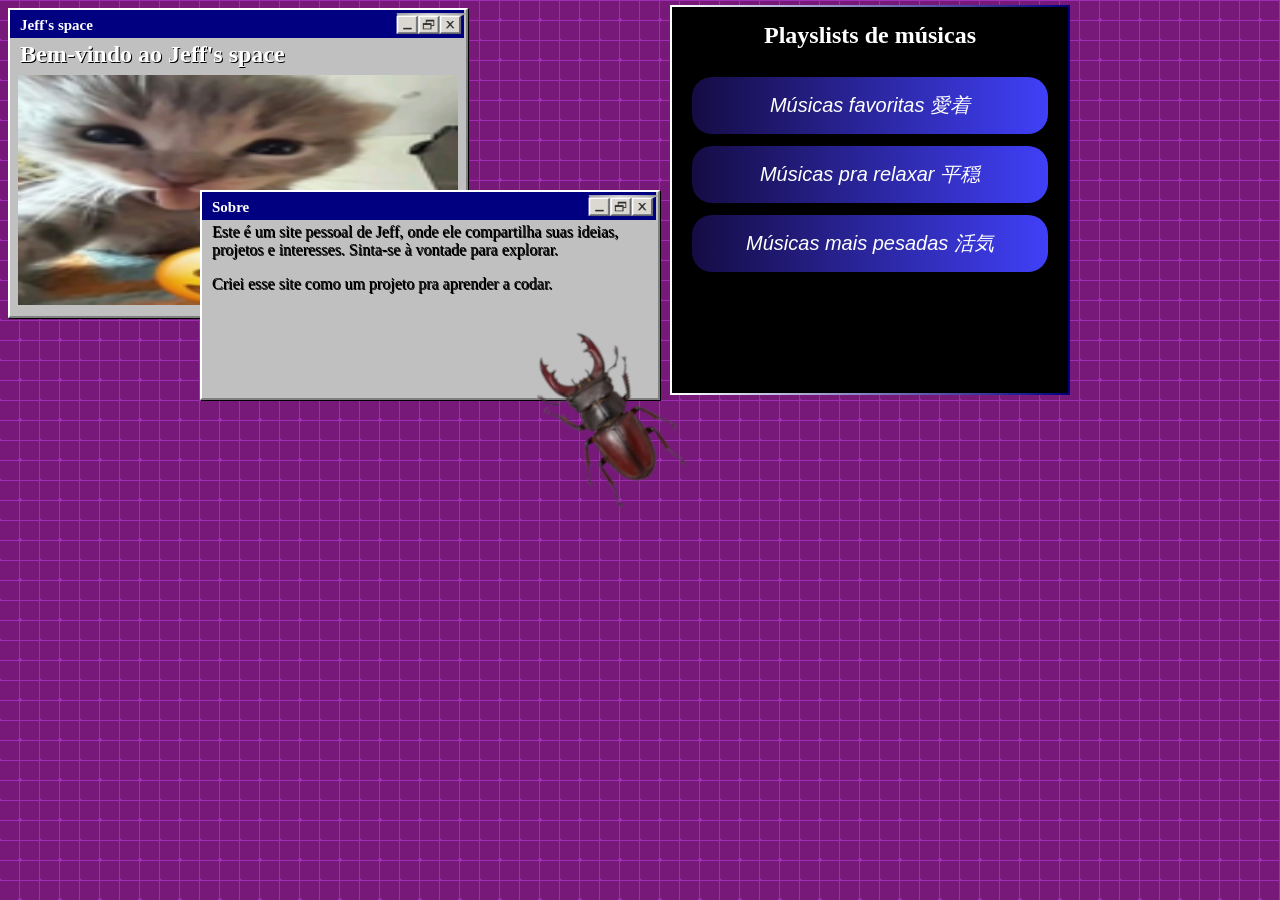
==== index.html @ 9f2878ac "Add files via upload" ====
<!DOCTYPE html>
<html lang="en">
<head>
    <meta charset="UTF-8">
    <meta name="viewport" content="width=device-width, initial-scale=1.0">
    <link rel="stylesheet" href="style.css">
    <title>Jeff's space</title>
</head>
<body>
    <div class="janela1">
         <div class="container">
             <div class="titulo">
                <img src="buttons.png" alt="buttons" class="buttons">
             <h1 class="titulotext">Jeff's space</h1>
              <div class="tituloitem">
                <h1>Bem-vindo ao Jeff's space</h1>
                <img src="happycat.png" alt="happycat" class="happycat">
              </div>
             </div>
         </div>
    </div>
    <div class="janela2">
        <div class="container2">
            <div class="titulo2">
                <img src="buttons.png" alt="buttons" class="buttons">
                <h1 class="titulotext">Sobre</h1>
            </div>
            <div class="tituloitem2">
                <p>Este é um site pessoal de Jeff, onde ele compartilha suas ideias, projetos e interesses. Sinta-se à vontade para explorar.
                </p>
                <p>  Criei esse site como um projeto pra aprender a codar.</p>
            </div>

        </div>
    </div>

    <div class="musica_aba">
        <div class="titulo_musica">
            <h1 class="titulo_musica_text">Playslists de músicas</h1>
            <div class="playlists">
                <a href="https://open.spotify.com/playlist/38t08eWIsDq2vwqDYqa52s?si=7c6fc6e4436943b6">
                    <button class="button_playlist">Músicas favoritas 愛着</button>
                </a>
                <a href="https://open.spotify.com/playlist/0xQIiBSeP1lcPZFGKfN35v?si=3fd84bfd3c3e4fd3">
                    <button class="button_playlist">Músicas pra relaxar 平穏</button>
                </a>
                <a href="https://soundcloud.com/srjeff-304530671/sets/realmerda?si=d0ece542e0fb49b68f2dd51132bc10c6&utm_source=clipboard&utm_medium=text&utm_campaign=social_sharing">
                    <button class="button_playlist">Músicas mais pesadas 活気 </button>
                </a>
            </div>
        </div>
    </div>
    <img src="besouro1.png" alt="besouro1" class="besouro1">
</body>
</html>
---- style.css ----
body{
    align-items: center;
    justify-content: center;
background-color: #761979;
opacity: 1;
background-image:  repeating-linear-gradient(0deg, transparent, transparent 19px, #a02bb4 19px, #a02bb4 20px, transparent 20px, transparent 39px, #a02bb4 39px, #a02bb4 40px), repeating-linear-gradient(90deg, transparent, transparent 19px, #a02bb4 19px, #a02bb4 20px, transparent 20px, transparent 39px, #a02bb4 39px, #a02bb4 40px), radial-gradient(circle at 20px 20px, #a02bb4 1.6px, transparent 2.1px), radial-gradient(circle at 0px 0px, #a02bb4 1.2px, transparent 1.7px), radial-gradient(circle at 40px 0px, #a02bb4 1.2px, transparent 1.7px), radial-gradient(circle at 0px 40px, #a02bb4 1.2px, transparent 1.7px), radial-gradient(circle at 40px 40px, #a02bb4 1.2px, transparent 1.7px);
background-size: 40px 40px;
}

.container{
    width: 100%;
    height: 100%;
    display: flex;
    justify-content: center;
    align-items: center;
}

.titulo{
    position: absolute;
    top: 10px;
    left: 10px;
    width: 442px;
    height: 20px;
    text-align: center;
    font-family: tahoma;
            background-color:  #000080;
            color: #fff;
            padding: 4px 6px;
            font-size: 12px;
            font-weight: bold;
            display: flex;
            justify-content: space-between;
            
}

.buttons{
    position: relative;
    top: -14px;
    right: -373px;
    width: 80px;
    height: 55px;
}


.janela1{
     background-color: #c0c0c0; 
      width: 450px;
      height: 300px;
      padding: 3px;
      border-top: 2px solid #fff;
       border-left: 2px solid #fff;
     border-right: 2px solid #808080;
      border-bottom: 2px solid #808080;
     box-shadow: 1px 1px 0px 0px #000;
}

.titulotext{
     font-family: tahoma;
     text-align: center;
     font-size: 15px;
     position: absolute;
     top: -3px;
     left: 10px;
}

.tituloitem{
    font-family: tahoma;
    position: absolute;
    top: 15px;
    left: 10px;
    text-shadow: 1px 1px 0px #000;
}

.happycat{
    position: absolute;
    top: 50px;
    left: -2px;
    width: 440px;
    height: 230px;
}

.janela2{
    position: absolute;
    left: 200px;
    top: 190px;
    background-color: #c0c0c0;
    width: 450px;
    height: 200px;
    padding: 3px;
    border-top: 2px solid #fff;
    border-left: 2px solid #fff;
    border-right: 2px solid #808080;
    border-bottom: 2px solid #808080;
    box-shadow: 1px 1px 0px 0px #000;
}

.container2{
    width: 100%;
    height: 100%;
    display: flex;
    justify-content: center;
    align-items: center;
}

.titulo2{
    position: absolute;
    top: 0px;
    left: 0px;
    width: 442px;
    height: 20px;
    text-align: center;
    font-family: tahoma;
            background-color:  #000080;
            color: #fff;
            padding: 4px 6px;
            font-size: 12px;
            font-weight: bold;
            display: flex;
            justify-content: space-between;
            
}

.tituloitem2{
    font-family: tahoma;
    position: absolute;
    top: 15px;
    left: 10px;
    text-shadow: 1px 1px 0px #000;
}


/* musica*/
.musica_aba {
    background-color: #000000;
    border: 2px solid;
    border-image: linear-gradient(to right, #ffffff, #000080) 1;
    position: absolute;
    top: 5px;
    left: 670px;
    width: 400px;
    height: 390px;
    box-sizing: border-box; /* Garante que as bordas não quebrem o tamanho */
}

/* Ajustado para garantir que o título ocupe a linha inteira */
.titulo_musica {
    text-align: center;
    color: #ffffff;
    display: block;        /* Mudado de flex para block para não jogar nada para o lado */
    width: 100%;
    padding: 15px 0 5px 0; /* Dá um espaçamento bem distribuído no topo */
}

.titulo_musica_text {
    font-family: tahoma;
    font-size: 24px;       /* Define um tamanho fixo e elegante */
    margin: 0;
    text-shadow: 1px 1px 0px #000;
}

/* Modificado para alinhar perfeitamente no centro e não sobrepor */
.playlists {
    position: absolute;
    top: 70px;
    width: 100%;          /* Mudado para 100% para centralizar os botões filhos */
    display: flex;
    flex-direction: column;
    align-items: center;  /* Centraliza os botões horizontalmente */
}

.playlists a {
    display: block;
    width: 90%;           /* Ocupa 90% da largura, deixando um espaço elegante nas laterais */
    margin-bottom: 12px;  /* Espaçamento perfeito entre os botões */
    text-decoration: none; /* Remove sublinhados indesejados nos links */
}

.button_playlist {
    width: 100%;          
    padding: 15px 0;      
    border-radius: 20px;
    background-image: linear-gradient(to left, rgb(64, 64, 248), rgb(21, 12, 68));
    font-size: 20px;
    font-style: oblique;
    color: white;         
    border: none;         
    cursor: pointer;
}

.border_red {
    border: 3px solid red;
}

.besouro1 {
    position: relative;
    top: 0px;
    left: 500px;
    transform: rotate(-34deg);
    width: 200px;
    height: 200px;
}

/* MEDIA QUERY CORRIGIDA */
@media (max-width: 768px) {
    .musica_aba {
        position: relative; 
        top: 100px;         /* Afasta o container das janelas do gatinho acima */
        left: 0;
        margin: 0 auto;    /* Centraliza a caixinha preta inteira na tela */
        width: 95%;       
        height: auto;      /* Deixa a altura crescer conforme o conteúdo */
        padding-bottom: 20px; /* Espaço extra no fundo */
    }

    .playlists {
        position: relative; /* Desativa o absolute para fluir naturalmente abaixo do título */
        top: 10px;         
        width: 100%;
    }
    .besouro1 {
        position: relative;
        top: -300px;
        left: 500px;
    }
}
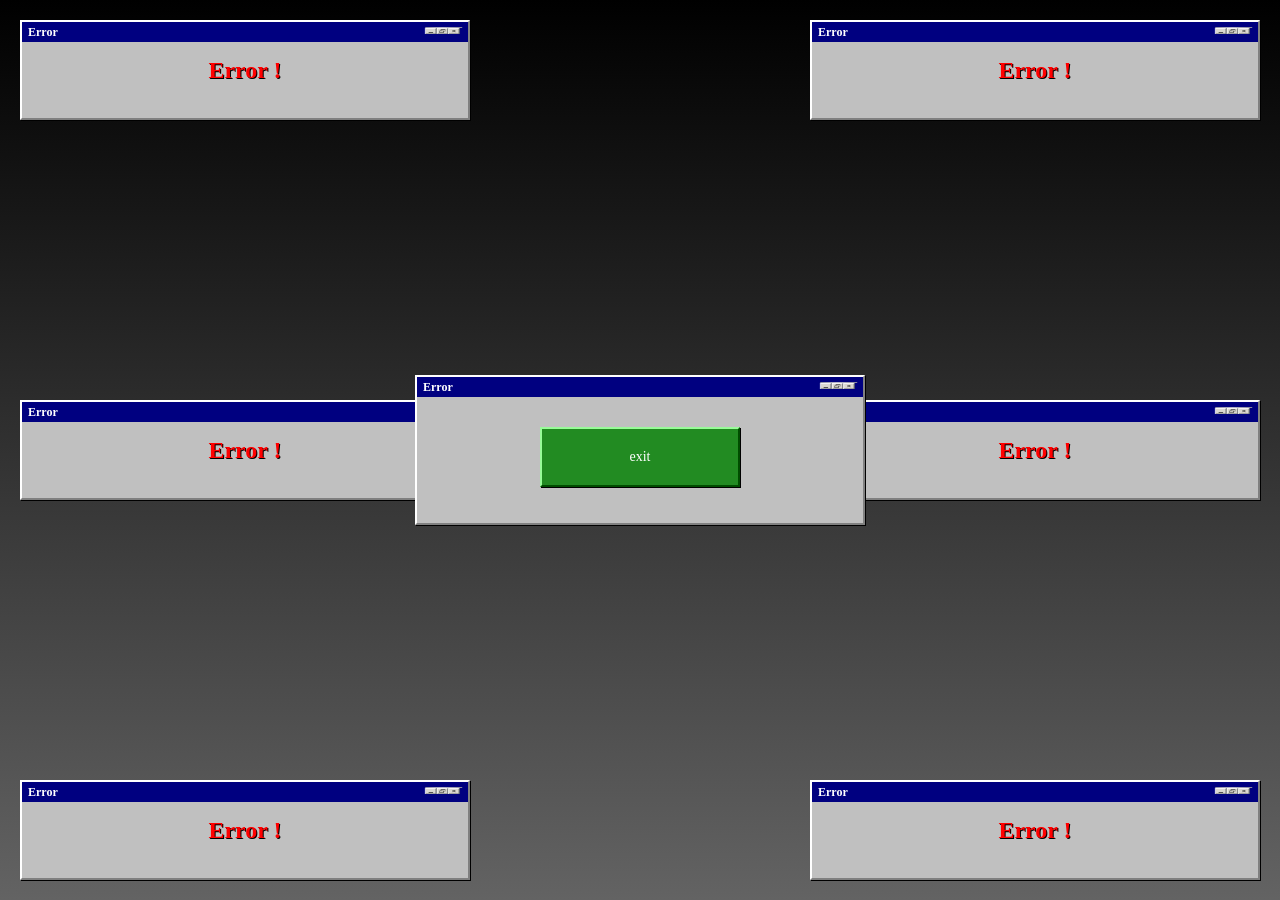
==== commit 36d7a609: "criado a tela inicial" ====
--- a/index.html
+++ b/index.html
@@ -3,53 +3,106 @@
 <head>
     <meta charset="UTF-8">
     <meta name="viewport" content="width=device-width, initial-scale=1.0">
-    <link rel="stylesheet" href="style.css">
-    <title>Jeff's space</title>
+    <link rel="stylesheet" href="home.css">
+    <title>Pagina inicial</title>
 </head>
 <body>
-    <div class="janela1">
+
+    <!-- JANELAS ESPALHADAS PELAS BORDAS -->
+    
+    <!-- Topo Esquerdo -->
+    <div class="janela1 topo-esquerdo">
          <div class="container">
              <div class="titulo">
-                <img src="buttons.png" alt="buttons" class="buttons">
-             <h1 class="titulotext">Jeff's space</h1>
-              <div class="tituloitem">
-                <h1>Bem-vindo ao Jeff's space</h1>
-                <img src="happycat.png" alt="happycat" class="happycat">
-              </div>
+                  <img src="buttons.png" alt="buttons" class="buttons">
+                  <h1 class="titulotext">Error</h1>
+                  <div class="tituloitem">
+                      <h1>Error !</h1>
+                  </div>
              </div>
          </div>
     </div>
-    <div class="janela2">
-        <div class="container2">
-            <div class="titulo2">
-                <img src="buttons.png" alt="buttons" class="buttons">
-                <h1 class="titulotext">Sobre</h1>
-            </div>
-            <div class="tituloitem2">
-                <p>Este é um site pessoal de Jeff, onde ele compartilha suas ideias, projetos e interesses. Sinta-se à vontade para explorar.
-                </p>
-                <p>  Criei esse site como um projeto pra aprender a codar.</p>
-            </div>
 
-        </div>
+    <!-- Topo Direito -->
+    <div class="janela1 topo-direito">
+         <div class="container">
+             <div class="titulo">
+                  <img src="buttons.png" alt="buttons" class="buttons">
+                  <h1 class="titulotext">Error</h1>
+                  <div class="tituloitem">
+                      <h1>Error !</h1>
+                  </div>
+             </div>
+         </div>
     </div>
 
-    <div class="musica_aba">
-        <div class="titulo_musica">
-            <h1 class="titulo_musica_text">Playslists de músicas</h1>
-            <div class="playlists">
-                <a href="https://open.spotify.com/playlist/38t08eWIsDq2vwqDYqa52s?si=7c6fc6e4436943b6">
-                    <button class="button_playlist">Músicas favoritas 愛着</button>
-                </a>
-                <a href="https://open.spotify.com/playlist/0xQIiBSeP1lcPZFGKfN35v?si=3fd84bfd3c3e4fd3">
-                    <button class="button_playlist">Músicas pra relaxar 平穏</button>
-                </a>
-                <a href="https://soundcloud.com/srjeff-304530671/sets/realmerda?si=d0ece542e0fb49b68f2dd51132bc10c6&utm_source=clipboard&utm_medium=text&utm_campaign=social_sharing">
-                    <button class="button_playlist">Músicas mais pesadas 活気 </button>
-                </a>
-            </div>
-        </div>
+    <!-- Baixo Esquerdo -->
+    <div class="janela1 baixo-esquerdo">
+         <div class="container">
+             <div class="titulo">
+                  <img src="buttons.png" alt="buttons" class="buttons">
+                  <h1 class="titulotext">Error</h1>
+                  <div class="tituloitem">
+                      <h1>Error !</h1>
+                  </div>
+             </div>
+         </div>
     </div>
-    <img src="besouro1.png" alt="besouro1" class="besouro1">
+
+    <!-- Baixo Direito -->
+    <div class="janela1 baixo-direito">
+         <div class="container">
+             <div class="titulo">
+                  <img src="buttons.png" alt="buttons" class="buttons">
+                  <h1 class="titulotext">Error</h1>
+                  <div class="tituloitem">
+                      <h1>Error !</h1>
+                  </div>
+             </div>
+         </div>
+    </div>
+
+    <!-- Lateral Esquerda -->
+    <div class="janela1 lateral-esquerda">
+         <div class="container">
+             <div class="titulo">
+                  <img src="buttons.png" alt="buttons" class="buttons">
+                  <h1 class="titulotext">Error</h1>
+                  <div class="tituloitem">
+                      <h1>Error !</h1>
+                  </div>
+             </div>
+         </div>
+    </div>
+
+    <!-- Lateral Direita -->
+    <div class="janela1 lateral-direita">
+         <div class="container">
+             <div class="titulo">
+                  <img src="buttons.png" alt="buttons" class="buttons">
+                  <h1 class="titulotext">Error</h1>
+                  <div class="tituloitem">
+                      <h1>Error !</h1>
+                  </div>
+             </div>
+         </div>
+    </div>
+
+    <!-- O CENTRO ESTÁ VAZIO AQUI PARA VOCÊ ADICIONAR SUA JANELA PRINCIPAL COM O BOTÃO -->
+
+        <div class="janela_exit">
+         <div class="container">
+             <div class="titulo">
+                  <img src="buttons.png" alt="buttons" class="buttons">
+                  <h1 class="titulotext">Error</h1>
+                  <div class="tituloitem2">
+                      <a href="main.html">
+                        <button class="button_exit">exit</button>
+                      </a>
+                  </div>
+             </div>
+         </div>
+    </div>
+
 </body>
-</html>+</html>
--- a/home.css
+++ b/home.css
@@ -0,0 +1,206 @@
+body {
+    background-image: linear-gradient(black, rgb(99, 99, 99));
+    background-attachment: fixed;
+    margin: 0;
+    padding: 0;
+    min-height: 100vh;
+    /* Remove o overflow: hidden no mobile caso queira scroll, ou mantém se quiser tudo travado */
+    overflow-x: hidden; 
+}
+
+/* ==================== JANELA ESTILO WINDOWS ==================== */
+
+.container {
+    display: flex;
+    justify-content: center;
+    align-items: center;
+}
+
+/* Base comum para todas as janelas */
+.janela1, .janela_exit {
+    position: fixed;
+    background-color: #c0c0c0; 
+    width: 90%;          /* CORREÇÃO: Usa porcentagem para caber em qualquer celular */
+    max-width: 450px;    /* Não passa do tamanho original em telas grandes */
+    box-sizing: border-box; /* Garante que padding e bordas não estorem a largura */
+    padding: 3px;
+    border-top: 2px solid #fff;
+    border-left: 2px solid #fff;
+    border-right: 2px solid #808080;
+    border-bottom: 2px solid #808080;
+    box-shadow: 1px 1px 0px 0px #000;
+    animation: surgirJanela 0.9s cubic-bezier(0.175, 0.885, 0.32, 1.275) forwards;
+}
+
+.janela1 {
+    height: 100px;
+}
+
+.janela_exit {
+    height: 150px;
+    /* Centraliza perfeitamente no meio da tela independente do dispositivo */
+    top: 50%;
+    left: 50%;
+    transform: translate(-50%, -50%);
+    z-index: 10; /* Garante que fica por cima das outras */
+}
+
+/* Posiciona o botão bem no centro da janela cinza */
+.tituloitem2 {
+    font-family: tahoma;
+    position: absolute;
+    top: 50px; /* Coloca o botão abaixo da barra azul */
+    left: 50%;
+    transform: translateX(-50%); /* Centraliza na horizontal perfeitamente */
+    width: 200px;
+    height: 60px;
+}
+
+/* Força o estilo do botão verde com !important */
+.button_exit {
+    width: 100%;
+    height: 100%;
+    font-family: tahoma !important;
+    font-size: 14px !important;
+    padding: 6px 30px !important;
+    cursor: pointer !important;
+    color: #ffffff !important; /* Texto branco */
+    
+    /* DEFINIÇÃO DO VERDE RETRÔ */
+    background: #228b22 !important; 
+    
+    /* Bordas 3D do Windows Antigo adaptadas para o verde */
+    border-top: 2px solid #98fb98 !important;   /* Luz no topo */
+    border-left: 2px solid #98fb98 !important;  /* Luz na esquerda */
+    border-right: 2px solid #004d00 !important; /* Sombra na direita */
+    border-bottom: 2px solid #004d00 !important;/* Sombra embaixo */
+    box-shadow: 1px 1px 0px 0px #000 !important; /* Linha preta final */
+}
+
+/* Efeito de clique (afundar o botão) */
+.button_exit:active {
+    border-top: 2px solid #004d00 !important;
+    border-left: 2px solid #004d00 !important;
+    border-right: 2px solid #98fb98 !important;
+    border-bottom: 2px solid #98fb98 !important;
+}
+
+
+
+
+/* CLASSES DE POSICIONAMENTO PARA TELAS GRANDES */
+.topo-esquerdo   { top: 20px; left: 20px; }
+.topo-direito    { top: 20px; right: 20px; }
+.baixo-esquerdo  { bottom: 20px; left: 20px; }
+.baixo-direito   { bottom: 20px; right: 20px; }
+.lateral-esquerda { top: calc(50% - 50px); left: 20px; }
+.lateral-direita  { top: calc(50% - 50px); right: 20px; }
+
+.titulo {
+    position: absolute;
+    top: 0px;
+    left: 0px;
+    width: 100%; /* Ajusta automaticamente ao tamanho da janela */
+    height: 20px;
+    font-family: tahoma;
+    background-color: #000080;
+    color: #fff;
+    padding: 2px 6px;
+    font-size: 12px;
+    font-weight: bold;
+    display: flex;
+    justify-content: space-between;
+    align-items: center;
+    box-sizing: border-box;
+}
+
+.titulotext {
+     font-family: tahoma;
+     font-size: 12px;
+     margin: 0;
+}
+
+/* Texto interno da Janela */
+.tituloitem {
+    font-family: tahoma;
+    position: absolute;
+    top: 35px; /* Evita ficar colado/atrás da barra azul */
+    left: 0;
+    width: 100%;
+    text-align: center; /* Centraliza o texto/botão independente da largura */
+    font-size: 25px;
+    color: rgb(255, 0, 0);
+    text-shadow: 1px 1px 0px #000;
+}
+
+.tituloitem h1 {
+    margin: 0;
+    font-size: 24px;
+}
+
+/* Botão estilizado retrô dentro da janela Exit */
+.janela_exit button {
+    font-family: tahoma;
+    font-size: 14px;
+    padding: 4px 25px;
+    background: #c0c0c0;
+    border-top: 2px solid #fff;
+    border-left: 2px solid #fff;
+    border-right: 2px solid #808080;
+    border-bottom: 2px solid #808080;
+    box-shadow: 1px 1px 0px 0px #000;
+    cursor: pointer;
+}
+
+.janela_exit button:active {
+    border-top: 2px solid #808080;
+    border-left: 2px solid #808080;
+    border-right: 2px solid #fff;
+    border-bottom: 2px solid #fff;
+}
+
+.buttons {
+    display: flex;
+    position: absolute;
+    width: 43px;
+    height: 18px;
+    right: 4px;
+    top: 1px;
+}
+
+/* Configuração dos passos da animação */
+@keyframes surgirJanela {
+    from {
+        opacity: 0;
+        transform: scale(0.5); 
+    }
+    to {
+        opacity: 1;
+        /* IMPORTANTE: Mantém a centralização da janela principal intacta se for ela */
+        transform: scale(1); 
+    }
+}
+/* Correção da animação específica para a janela do meio não perder a centralização */
+@keyframes surgirJanelaCentro {
+    from { opacity: 0; transform: translate(-50%, -50%) scale(0.5); }
+    to { opacity: 1; transform: translate(-50%, -50%) scale(1); }
+}
+.janela_exit {
+    animation: surgirJanelaCentro 0.9s cubic-bezier(0.175, 0.885, 0.32, 1.275) forwards;
+}
+
+
+/* ==================== REGRAS PARA TELAS PEQUENAS (CELULARES) ==================== */
+@media (max-width: 600px) {
+    /* Como a tela do celular é pequena, ocultamos as janelas laterais 
+       para não amontoar tudo em cima da janela de Exit principal */
+    .lateral-esquerda, .lateral-direita {
+        display: none;
+    }
+    
+    /* Reposiciona os erros dos cantos de forma que não fiquem colados no meio */
+    .topo-esquerdo   { top: 10px; left: 40px; }
+    .topo-direito    { top: 130px; left: -1px; } /* Joga um abaixo do outro na parte superior */
+    .baixo-esquerdo  { bottom: 130px; left: 7%; }
+    .baixo-direito   { bottom: 10px; left: 0px; }
+}
